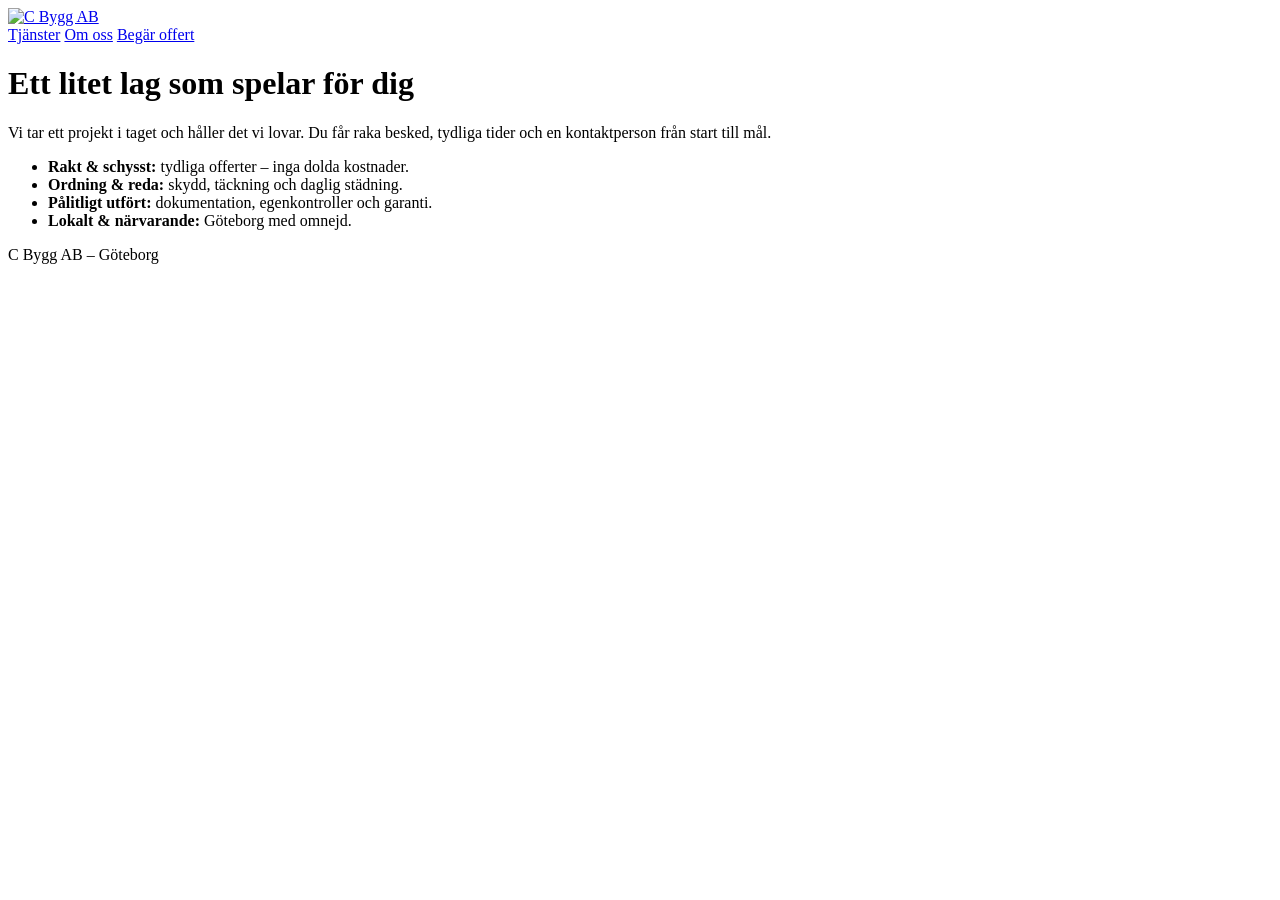
==== about.html @ f3923efa "Add files via upload" ====
<!DOCTYPE html>
<html lang="sv">
<head>
  <meta charset="utf-8" />
  <meta name="viewport" content="width=device-width, initial-scale=1" />
  <title>Om oss – C Bygg AB</title>
  <link rel="stylesheet" href="css/styles.css" />
</head>
<body>
  <header>
    <div class="container nav">
      <a href="/" class="nav-logo" aria-label="C Bygg AB">
        <img src="assets/loggakloss.png" alt="C Bygg AB" />
      </a>
      <nav>
        <a class="btn secondary" href="services.html">Tjänster</a>
        <a class="btn secondary" href="about.html">Om oss</a>
        <a class="btn" href="offert.html">Begär offert</a>
      </nav>
    </div>
  </header>
  <main class="container section">
    <h1>Ett litet lag som spelar för dig</h1>
    <p>Vi tar ett projekt i taget och håller det vi lovar. Du får raka besked, tydliga tider och en kontaktperson från start till mål.</p>
    <ul class="service-list">
      <li><strong>Rakt & schysst:</strong> tydliga offerter – inga dolda kostnader.</li>
      <li><strong>Ordning & reda:</strong> skydd, täckning och daglig städning.</li>
      <li><strong>Pålitligt utfört:</strong> dokumentation, egenkontroller och garanti.</li>
      <li><strong>Lokalt & närvarande:</strong> Göteborg med omnejd.</li>
    </ul>
  </main>
  <footer class="footer"><div class="container">C Bygg AB – Göteborg</div></footer>
</body>
</html>
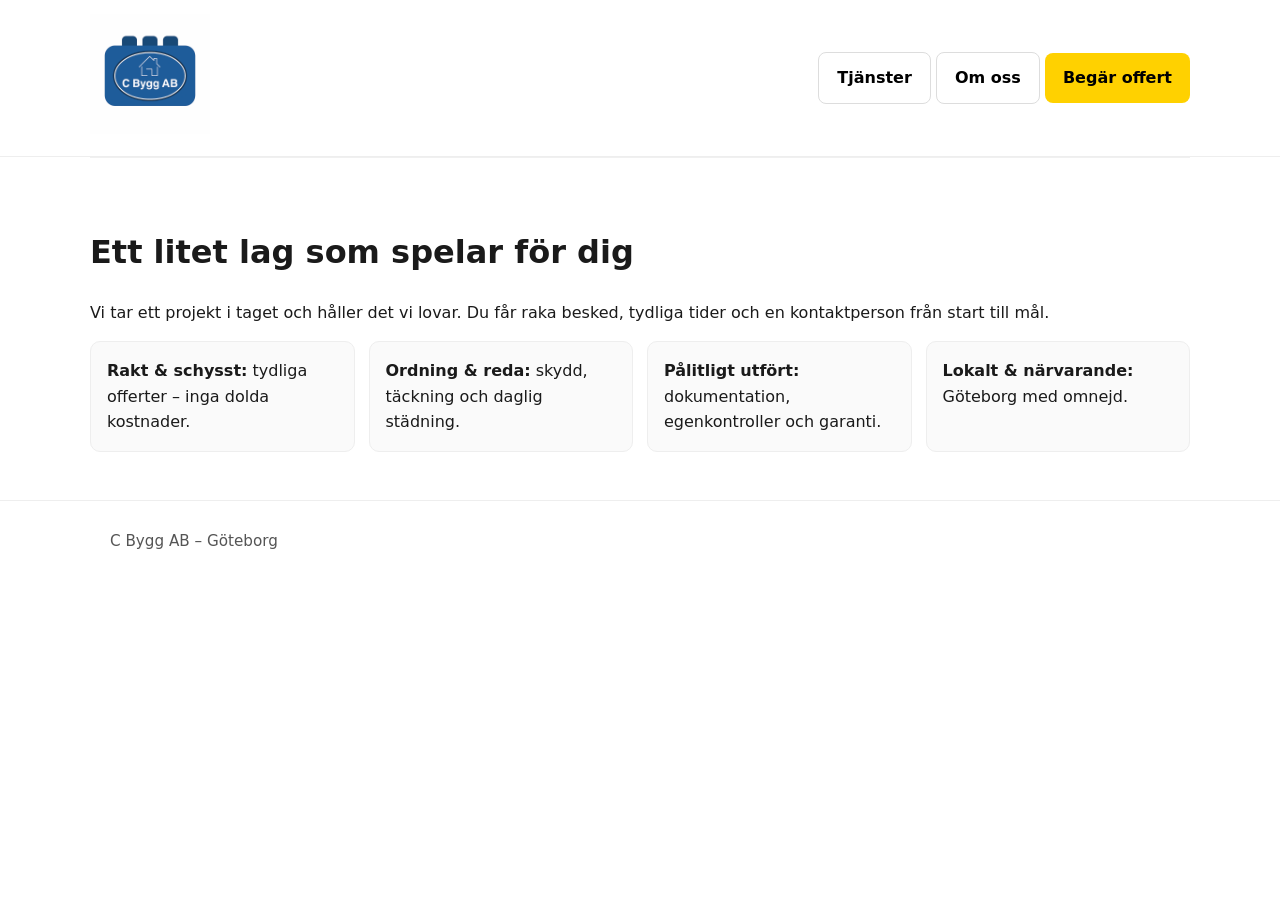
==== commit 7c35a172: "Update logo image in about.html" ====
--- a/about.html
+++ b/about.html
@@ -10,7 +10,7 @@
   <header>
     <div class="container nav">
       <a href="/" class="nav-logo" aria-label="C Bygg AB">
-        <img src="assets/loggakloss.png" alt="C Bygg AB" />
+        <img src="assets/loggakloss2.png" alt="C Bygg AB" />
       </a>
       <nav>
         <a class="btn secondary" href="services.html">Tjänster</a>
--- a/css/styles.css
+++ b/css/styles.css
@@ -0,0 +1,36 @@
+
+:root{
+  --brand-blue:#083a6f;
+  --brand-yellow:#ffd100;
+  --ink:#1a1a1a;
+}
+*{box-sizing:border-box}
+body{margin:0;font-family:system-ui,-apple-system,Segoe UI,Roboto,Helvetica,Arial,sans-serif;color:var(--ink);line-height:1.6}
+.container{max-width:1100px;margin:0 auto;padding:0 20px}
+header{position:sticky;top:0;background:#fff;border-bottom:1px solid #eee;z-index:10}
+.nav{display:flex;align-items:center;justify-content:space-between;padding:14px 0}
+.nav-logo img {
+  height: 120px;
+  width: auto;
+}
+.btn{display:inline-block;padding:12px 18px;border-radius:8px;border:none;background:var(--brand-yellow);color:#000;font-weight:700;text-decoration:none}
+.btn.secondary{background:#fff;border:1px solid #ddd}
+.hero{display:grid;grid-template-columns:1.2fr 0.8fr;gap:24px;align-items:center;padding:48px 0}
+.hero h1{font-size:clamp(28px,4vw,42px);margin:0 0 12px}
+.hero p.lead{font-size:1.125rem;margin:0 0 18px}
+.hero-figure{width:100%;height:auto;border-radius:12px;box-shadow:0 6px 20px rgba(0,0,0,.08)}
+.usp{display:grid;grid-template-columns:repeat(2,minmax(0,1fr));gap:10px;margin-top:14px}
+.usp li{list-style:"✓  ";padding-left:4px}
+.section{padding:48px 0;border-top:1px solid #f0f0f0}
+.section h2{font-size:clamp(22px,3vw,32px);margin:0 0 12px}
+.service-list{display:grid;grid-template-columns:repeat(auto-fit,minmax(240px,1fr));gap:14px;padding:0;margin:0}
+.service-list li{list-style:none;background:#fafafa;border:1px solid #eee;padding:16px;border-radius:10px}
+.illustrations{display:grid;grid-template-columns:repeat(auto-fit,minmax(260px,1fr));gap:14px}
+.illustrations img{width:100%;height:auto;border-radius:12px;border:1px solid #eee}
+.footer{padding:28px 0;border-top:1px solid #eee;font-size:.95rem;color:#555}
+@media (max-width:860px){.hero{grid-template-columns:1fr}.usp{grid-template-columns:1fr}}
+@media (max-width: 768px) {
+  .nav-logo img {
+    height: 90px;
+  }
+}
